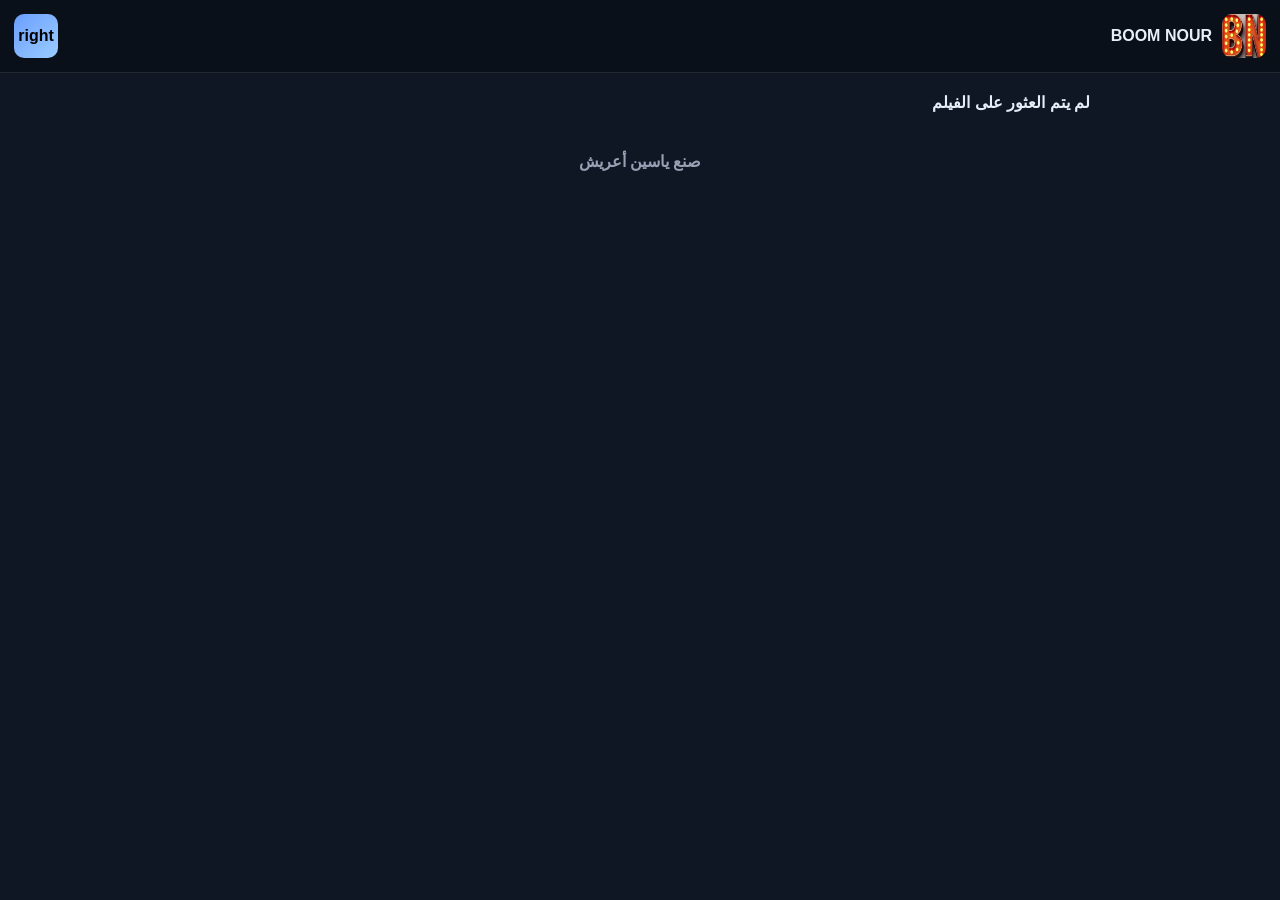
==== watch.html @ 7fc32969 "Add files via upload" ====
<!doctype html>
<html lang="ar" dir="rtl">
<head>
  <meta charset="utf-8" />
  <meta name="viewport" content="width=device-width,initial-scale=1" />
  <title>تفاصيل الفيلم</title>
  <style>
    body{
      margin:0;padding:0;
      background:#0f1724;color:#e6eef8;
      font-family:"Segoe UI",Tahoma,Arial;
    }
    header{
      display:flex;justify-content:space-between;align-items:center;
      padding:14px;border-bottom:1px solid rgba(255,255,255,0.1);
      background:rgba(0,0,0,0.3);backdrop-filter:blur(6px);
    }
    .logo{width:44px;height:44px;border-radius:10px;background:linear-gradient(135deg,#6B9EFF,#9ACDFF);display:flex;align-items:center;justify-content:center;font-weight:700;color:#071426}
    main{padding:20px;max-width:900px;margin:0 auto;}
    .poster{width:100%;max-width:300px;aspect-ratio:2/3;object-fit:cover;border-radius:10px}
    .details{display:flex;flex-direction:column;gap:12px;margin-top:20px}
    .title{font-size:24px;font-weight:700}
    .muted{color:#98a0b3}
    .badge{background:rgba(255,255,255,0.08);padding:4px 8px;border-radius:8px;font-size:13px;margin-inline-end:6px}
    .servers{display:flex;gap:8px;margin-top:12px;flex-wrap:wrap}
    .server-btn{padding:8px 12px;border-radius:10px;background:rgba(255,255,255,0.1);border:0;cursor:pointer;color:#fff;text-decoration:none}
    .actions{display:flex;gap:10px;margin-top:16px}
    .actions button{padding:10px 14px;border-radius:8px;border:0;cursor:pointer;font-weight:700}
    .fav{background:#ff6b6b;color:#fff}
    .save{background:#ffd56b;color:#071426}
    footer{text-align:center;padding:20px;color:#98a0b3}
  </style>
</head>
<body>
  <header>
    <div style="display:flex;align-items:center;gap:10px">
      <img src="BN.jpg" class="logo"></img>
      <strong>BOOM NOUR<strong>
    </div>
    <a href="index.html" style="color:#000000;text-decoration:none" class="logo">right</a>
  </header>

  <main id="content">
    تحميل تفاصيل الفيلم...
  </main>

  <footer>صنع ياسين أعريش</footer>

  <script>
    const DATA_URL = './movies_data (3).json';
    const params = new URLSearchParams(window.location.search);
    const movieId = params.get('id');

    const LS_FAV = 'movie_app_favorites_v1';
    const LS_SAVE = 'movie_app_saved_v1';
    function loadLS(key){ try { return JSON.parse(localStorage.getItem(key)||'[]') } catch(e){ return [] } }
    function saveLS(key,val){ localStorage.setItem(key, JSON.stringify(val)); }
    function isFavorite(id){ return loadLS(LS_FAV).includes(id) }
    function isSaved(id){ return loadLS(LS_SAVE).includes(id) }

    async function loadMovie(){
      try{
        const res = await fetch(DATA_URL);
        const movies = await res.json();
        const movie = movies.find(m => m.movie_link === movieId);
        if(!movie){ document.getElementById('content').innerHTML = 'لم يتم العثور على الفيلم'; return; }

        renderMovie(movie);
      }catch(e){
        document.getElementById('content').innerHTML = 'خطأ في تحميل الفيلم';
      }
    }

    function renderMovie(m){
      const c = document.getElementById('content');
      c.innerHTML = `
        <img class="poster" src="${m.image_url}" alt="${m.title}">
        <div class="details">
          <div class="title">${m.title}</div>
          <div>${(m.categories||[]).map(c=>`<span class="badge">${c}</span>`).join('')}</div>
          <div>⭐ التقييم: <strong>${m.rating || 'N/A'}</strong></div>
          <div class="muted">المشاهدات: ${m.views||0}</div>
          <div class="muted">الجودة: ${m.quality||''}</div>
          <div class="servers">
            ${m.server_2 ? `<a class="server-btn" href="${m.server_2}" target="_blank">سيرفر المشاهدة</a>` : '<span class="muted">لا يوجد سيرفر</span>'}
          </div>
        </div>
      `;

      const actions = document.createElement('div');
      actions.className = 'actions';

      const fav = document.createElement('button');
      fav.className = 'fav';
      fav.textContent = isFavorite(m.movie_link) ? 'إزالة من المفضلة' : 'أضف للمفضلة';
      fav.onclick = ()=>{ 
        const cur = loadLS(LS_FAV);
        const idx = cur.indexOf(m.movie_link);
        if(idx===-1) cur.push(m.movie_link); else cur.splice(idx,1);
        saveLS(LS_FAV,cur);
        fav.textContent = isFavorite(m.movie_link) ? 'إزالة من المفضلة' : 'أضف للمفضلة';
      };

      const save = document.createElement('button');
      save.className = 'save';
      save.textContent = isSaved(m.movie_link) ? 'إزالة من المحفوظة' : 'حفظ للمشاهدة';
      save.onclick = ()=>{ 
        const cur = loadLS(LS_SAVE);
        const idx = cur.indexOf(m.movie_link);
        if(idx===-1) cur.push(m.movie_link); else cur.splice(idx,1);
        saveLS(LS_SAVE,cur);
        save.textContent = isSaved(m.movie_link) ? 'إزالة من المحفوظة' : 'حفظ للمشاهدة';
      };

      actions.appendChild(fav);
      actions.appendChild(save);
      c.appendChild(actions);
    }

    loadMovie();
  </script>
</body>
</html>
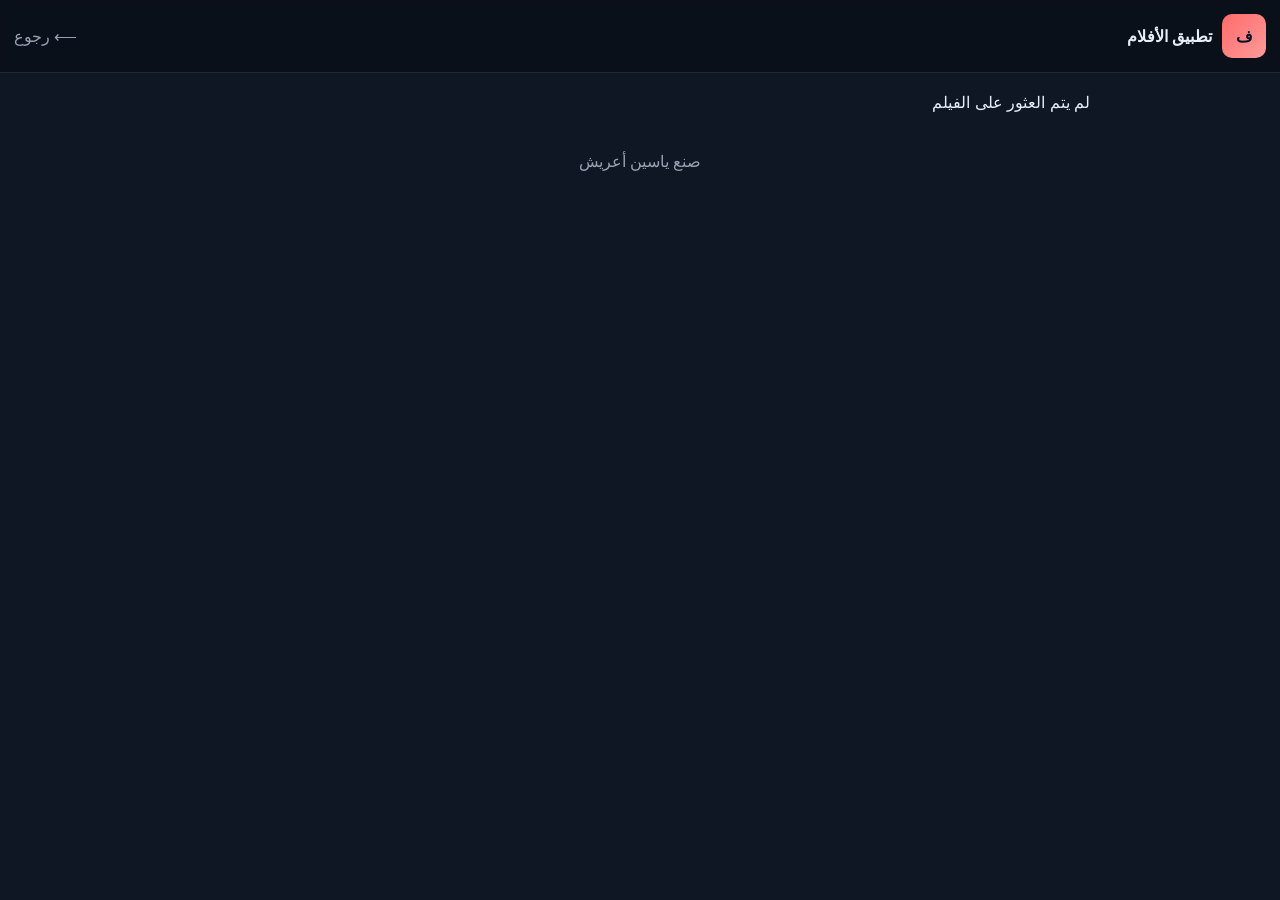
==== commit 1cb59f25: "Update watch.html" ====
--- a/watch.html
+++ b/watch.html
@@ -15,15 +15,16 @@
       padding:14px;border-bottom:1px solid rgba(255,255,255,0.1);
       background:rgba(0,0,0,0.3);backdrop-filter:blur(6px);
     }
-    .logo{width:44px;height:44px;border-radius:10px;background:linear-gradient(135deg,#6B9EFF,#9ACDFF);display:flex;align-items:center;justify-content:center;font-weight:700;color:#071426}
+    .logo{width:44px;height:44px;border-radius:10px;background:linear-gradient(135deg,#ff6b6b,#ff9a9a);display:flex;align-items:center;justify-content:center;font-weight:700;color:#071426}
     main{padding:20px;max-width:900px;margin:0 auto;}
     .poster{width:100%;max-width:300px;aspect-ratio:2/3;object-fit:cover;border-radius:10px}
     .details{display:flex;flex-direction:column;gap:12px;margin-top:20px}
     .title{font-size:24px;font-weight:700}
     .muted{color:#98a0b3}
     .badge{background:rgba(255,255,255,0.08);padding:4px 8px;border-radius:8px;font-size:13px;margin-inline-end:6px}
-    .servers{display:flex;gap:8px;margin-top:12px;flex-wrap:wrap}
-    .server-btn{padding:8px 12px;border-radius:10px;background:rgba(255,255,255,0.1);border:0;cursor:pointer;color:#fff;text-decoration:none}
+    .servers{margin-top:16px}
+    .server-box{margin-top:12px;padding:10px;background:rgba(255,255,255,0.05);border-radius:10px}
+    video{width:100%;max-width:800px;border-radius:10px;background:#000}
     .actions{display:flex;gap:10px;margin-top:16px}
     .actions button{padding:10px 14px;border-radius:8px;border:0;cursor:pointer;font-weight:700}
     .fav{background:#ff6b6b;color:#fff}
@@ -34,10 +35,10 @@
 <body>
   <header>
     <div style="display:flex;align-items:center;gap:10px">
-      <img src="BN.jpg" class="logo"></img>
-      <strong>BOOM NOUR<strong>
+      <div class="logo">ف</div>
+      <strong>تطبيق الأفلام</strong>
     </div>
-    <a href="index.html" style="color:#000000;text-decoration:none" class="logo">right</a>
+    <a href="index.html" style="color:#98a0b3;text-decoration:none">⟵ رجوع</a>
   </header>
 
   <main id="content">
@@ -81,11 +82,30 @@
           <div>⭐ التقييم: <strong>${m.rating || 'N/A'}</strong></div>
           <div class="muted">المشاهدات: ${m.views||0}</div>
           <div class="muted">الجودة: ${m.quality||''}</div>
-          <div class="servers">
-            ${m.server_2 ? `<a class="server-btn" href="${m.server_2}" target="_blank">سيرفر المشاهدة</a>` : '<span class="muted">لا يوجد سيرفر</span>'}
-          </div>
         </div>
       `;
+
+      const serversWrap = document.createElement('div');
+      serversWrap.className = 'servers';
+      serversWrap.innerHTML = `<h3>سيرفر المشاهدة</h3>`;
+
+      if(m.server_2){
+        if(m.server_2.startsWith("http")){
+          // رابط مدعوم: أعرض فيديو مباشر
+          const box = document.createElement('div');
+          box.className = 'server-box';
+          box.innerHTML = `<video src="${m.server_2}" controls autoplay></video>`;
+          serversWrap.appendChild(box);
+        } else {
+          // رابط غير مدعوم (intent://)
+          const box = document.createElement('div');
+          box.className = 'server-box muted';
+          box.textContent = "الرابط غير مدعوم في المتصفح (intent://)";
+          serversWrap.appendChild(box);
+        }
+      } else {
+        serversWrap.innerHTML += `<div class="muted">لا يوجد سيرفر</div>`;
+      }
 
       const actions = document.createElement('div');
       actions.className = 'actions';
@@ -114,6 +134,8 @@
 
       actions.appendChild(fav);
       actions.appendChild(save);
+
+      c.appendChild(serversWrap);
       c.appendChild(actions);
     }
 
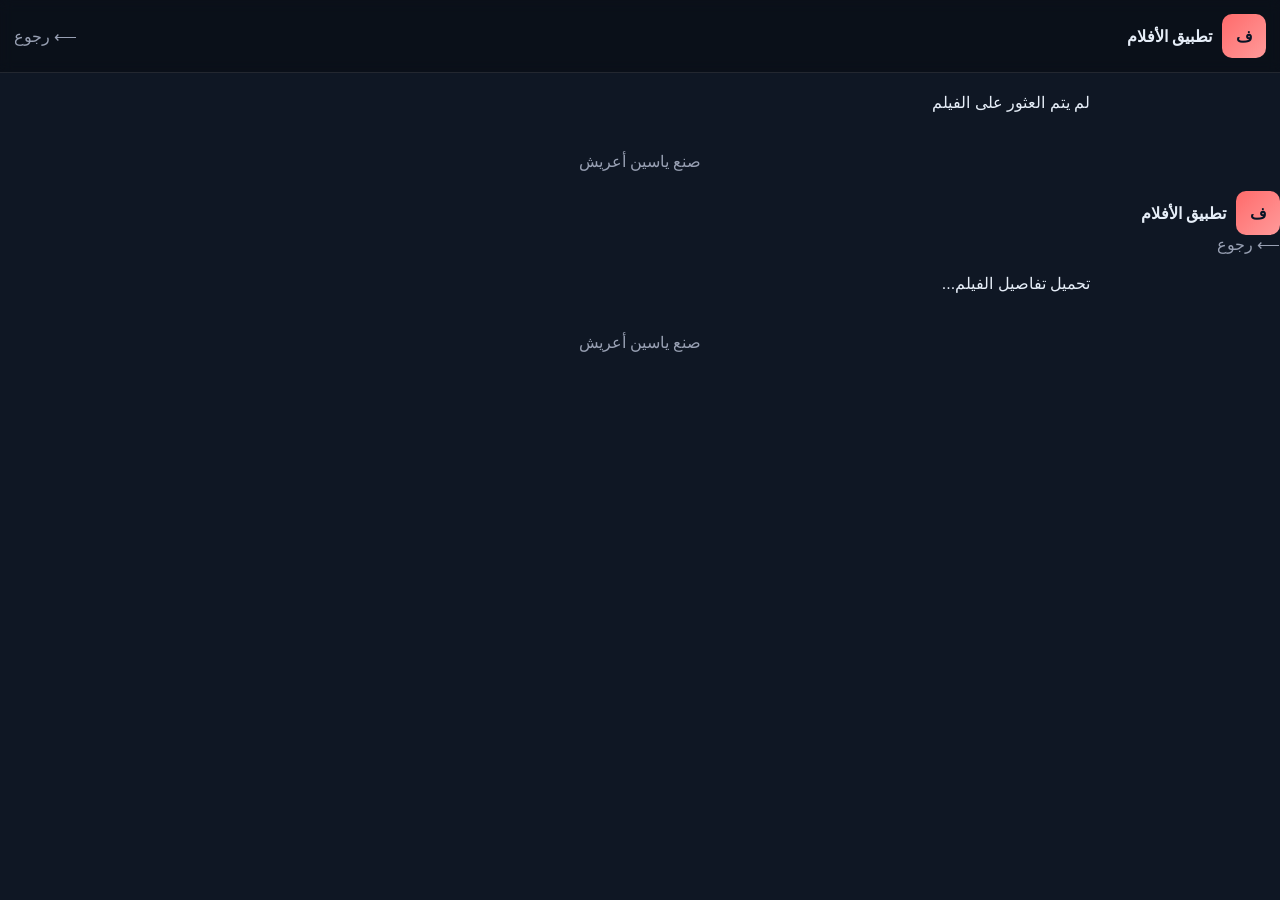
==== commit c4d941fd: "Update watch.html" ====
--- a/watch.html
+++ b/watch.html
@@ -14,6 +14,7 @@
       display:flex;justify-content:space-between;align-items:center;
       padding:14px;border-bottom:1px solid rgba(255,255,255,0.1);
       background:rgba(0,0,0,0.3);backdrop-filter:blur(6px);
+      position:sticky;top:0;z-index:50;
     }
     .logo{width:44px;height:44px;border-radius:10px;background:linear-gradient(135deg,#ff6b6b,#ff9a9a);display:flex;align-items:center;justify-content:center;font-weight:700;color:#071426}
     main{padding:20px;max-width:900px;margin:0 auto;}
@@ -24,11 +25,14 @@
     .badge{background:rgba(255,255,255,0.08);padding:4px 8px;border-radius:8px;font-size:13px;margin-inline-end:6px}
     .servers{margin-top:16px}
     .server-box{margin-top:12px;padding:10px;background:rgba(255,255,255,0.05);border-radius:10px}
-    video{width:100%;max-width:800px;border-radius:10px;background:#000}
-    .actions{display:flex;gap:10px;margin-top:16px}
+    iframe{width:100%;height:400px;border-radius:10px;border:0;background:#000;transition:all .3s ease}
+    iframe.fullscreen{width:100%;height:100vh;border-radius:0;margin:0;position:fixed;top:0;left:0;z-index:100}
+    .actions{display:flex;gap:10px;margin-top:16px;flex-wrap:wrap}
     .actions button{padding:10px 14px;border-radius:8px;border:0;cursor:pointer;font-weight:700}
     .fav{background:#ff6b6b;color:#fff}
     .save{background:#ffd56b;color:#071426}
+    .full{background:#4cafef;color:#fff}
+    .reload{background:#66bb6a;color:#fff}
     footer{text-align:center;padding:20px;color:#98a0b3}
   </style>
 </head>
@@ -91,22 +95,51 @@
 
       if(m.server_2){
         if(m.server_2.startsWith("http")){
-          // رابط مدعوم: أعرض فيديو مباشر
+          // رابط مدعوم: iframe
           const box = document.createElement('div');
           box.className = 'server-box';
-          box.innerHTML = `<video src="${m.server_2}" controls autoplay></video>`;
-          serversWrap.appendChild(box);
+          box.innerHTML = `<iframe id="videoFrame" src="${m.server_2}" allowfullscreen></iframe>`;
+          serversWrap.appendChild(box);
+
+          // أزرار التحكم
+          const controls = document.createElement('div');
+          controls.className = 'actions';
+
+          const fullBtn = document.createElement('button');
+          fullBtn.className = 'full';
+          fullBtn.textContent = 'إظهار الفيديو كامل';
+          fullBtn.onclick = ()=>{
+            const frame = document.getElementById('videoFrame');
+            frame.classList.toggle("fullscreen");
+          };
+
+          const reloadBtn = document.createElement('button');
+          reloadBtn.className = 'reload';
+          reloadBtn.textContent = 'جو (تحديث)';
+          reloadBtn.onclick = ()=>{
+            const frame = document.getElementById('videoFrame');
+            frame.src = frame.src; // إعادة تحميل iframe
+          };
+
+          controls.appendChild(fullBtn);
+          controls.appendChild(reloadBtn);
+          serversWrap.appendChild(controls);
+
         } else {
-          // رابط غير مدعوم (intent://)
+          // رابط غير مدعوم
           const box = document.createElement('div');
           box.className = 'server-box muted';
           box.textContent = "الرابط غير مدعوم في المتصفح (intent://)";
           serversWrap.appendChild(box);
         }
       } else {
-        serversWrap.innerHTML += `<div class="muted">لا يوجد سيرفر</div>`;
-      }
-
+        const box = document.createElement('div');
+        box.className = 'server-box muted';
+        box.textContent = "لا يوجد فيديو متاح لهذا الفيلم.";
+        serversWrap.appendChild(box);
+      }
+
+      // أزرار المفضلة / المحفوظة
       const actions = document.createElement('div');
       actions.className = 'actions';
 
@@ -143,3 +176,123 @@
   </script>
 </body>
 </html>
+    <div style="display:flex;align-items:center;gap:10px">
+      <div class="logo">ف</div>
+      <strong>تطبيق الأفلام</strong>
+    </div>
+    <a href="index.html" style="color:#98a0b3;text-decoration:none">⟵ رجوع</a>
+  </header>
+
+  <main id="content">
+    تحميل تفاصيل الفيلم...
+  </main>
+
+  <footer>صنع ياسين أعريش</footer>
+
+  <script>
+    const DATA_URL = './movies_data (3).json';
+    const params = new URLSearchParams(window.location.search);
+    const movieId = params.get('id');
+
+    const LS_FAV = 'movie_app_favorites_v1';
+    const LS_SAVE = 'movie_app_saved_v1';
+    function loadLS(key){ try { return JSON.parse(localStorage.getItem(key)||'[]') } catch(e){ return [] } }
+    function saveLS(key,val){ localStorage.setItem(key, JSON.stringify(val)); }
+    function isFavorite(id){ return loadLS(LS_FAV).includes(id) }
+    function isSaved(id){ return loadLS(LS_SAVE).includes(id) }
+
+    async function loadMovie(){
+      try{
+        const res = await fetch(DATA_URL);
+        const movies = await res.json();
+        const movie = movies.find(m => m.movie_link === movieId);
+        if(!movie){ document.getElementById('content').innerHTML = 'لم يتم العثور على الفيلم'; return; }
+
+        renderMovie(movie);
+      }catch(e){
+        document.getElementById('content').innerHTML = 'خطأ في تحميل الفيلم';
+      }
+    }
+
+    function renderMovie(m){
+      const c = document.getElementById('content');
+      c.innerHTML = `
+        <img class="poster" src="${m.image_url}" alt="${m.title}">
+        <div class="details">
+          <div class="title">${m.title}</div>
+          <div>${(m.categories||[]).map(c=>`<span class="badge">${c}</span>`).join('')}</div>
+          <div>⭐ التقييم: <strong>${m.rating || 'N/A'}</strong></div>
+          <div class="muted">المشاهدات: ${m.views||0}</div>
+          <div class="muted">الجودة: ${m.quality||''}</div>
+        </div>
+      `;
+
+      const serversWrap = document.createElement('div');
+      serversWrap.className = 'servers';
+      serversWrap.innerHTML = `<h3>سيرفر المشاهدة</h3>`;
+
+      if(m.server_2){
+        if(m.server_2.startsWith("http")){
+          // رابط مدعوم: أعرض فيديو مباشر
+          const box = document.createElement('div');
+          box.className = 'server-box';
+          box.innerHTML = `
+            <video 
+              src="${m.server_2}" 
+              controls 
+              playsinline 
+              controlsList="nodownload" 
+              style="width:100%;max-width:800px;border-radius:10px;background:#000"
+            ></video>`;
+          serversWrap.appendChild(box);
+        } else {
+          // رابط غير مدعوم (intent://)
+          const box = document.createElement('div');
+          box.className = 'server-box muted';
+          box.textContent = "الرابط غير مدعوم في المتصفح (intent://)";
+          serversWrap.appendChild(box);
+        }
+      } else {
+        // لا يوجد أي سيرفر
+        const box = document.createElement('div');
+        box.className = 'server-box muted';
+        box.textContent = "لا يوجد فيديو متاح لهذا الفيلم.";
+        serversWrap.appendChild(box);
+      }
+
+      const actions = document.createElement('div');
+      actions.className = 'actions';
+
+      const fav = document.createElement('button');
+      fav.className = 'fav';
+      fav.textContent = isFavorite(m.movie_link) ? 'إزالة من المفضلة' : 'أضف للمفضلة';
+      fav.onclick = ()=>{ 
+        const cur = loadLS(LS_FAV);
+        const idx = cur.indexOf(m.movie_link);
+        if(idx===-1) cur.push(m.movie_link); else cur.splice(idx,1);
+        saveLS(LS_FAV,cur);
+        fav.textContent = isFavorite(m.movie_link) ? 'إزالة من المفضلة' : 'أضف للمفضلة';
+      };
+
+      const save = document.createElement('button');
+      save.className = 'save';
+      save.textContent = isSaved(m.movie_link) ? 'إزالة من المحفوظة' : 'حفظ للمشاهدة';
+      save.onclick = ()=>{ 
+        const cur = loadLS(LS_SAVE);
+        const idx = cur.indexOf(m.movie_link);
+        if(idx===-1) cur.push(m.movie_link); else cur.splice(idx,1);
+        saveLS(LS_SAVE,cur);
+        save.textContent = isSaved(m.movie_link) ? 'إزالة من المحفوظة' : 'حفظ للمشاهدة';
+      };
+
+      actions.appendChild(fav);
+      actions.appendChild(save);
+
+      c.appendChild(serversWrap);
+      c.appendChild(actions);
+    }
+
+    loadMovie();
+  </script>
+</body>
+</html>
